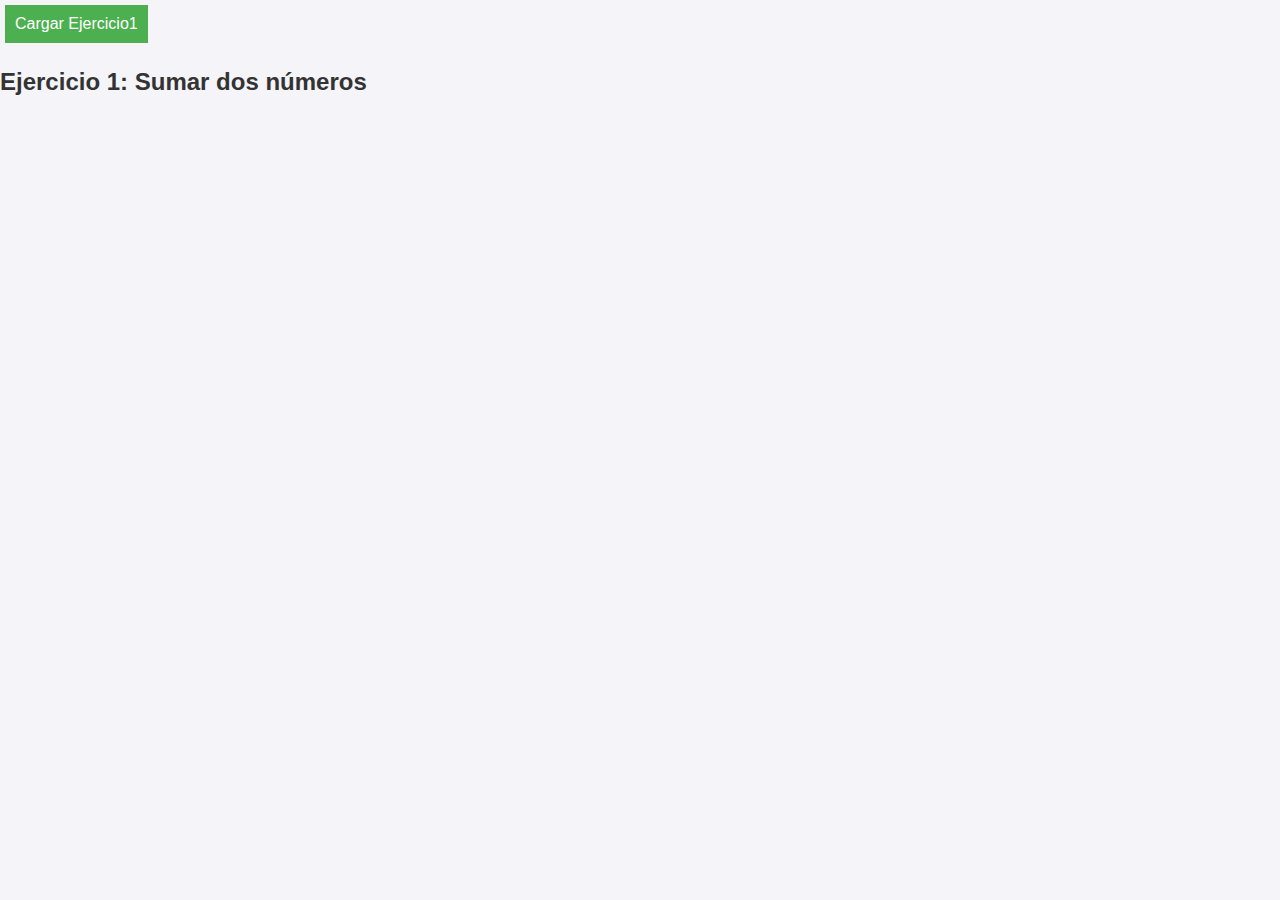
==== public/index.html @ 41122afa "Remove code in  index html" ====
<!DOCTYPE html>
<html lang="es">

<head>
  <meta charset="UTF-8">
  <meta name="viewport" content="width=device-width, initial-scale=1.0">
  <title>Mis Ejercicios PHP</title>
  <link rel="stylesheet" href="css/styles.css">
</head>

<body>
  <!-- Header Component -->


  <button id="load-exercise">Cargar Ejercicio1</button>
  <div id="exercise-container"></div>

  <!-- Zona de ejercicio actual -->
  <section id="exercise">
    <h2>Ejercicio 1: Sumar dos números</h2>

  </section>

  <!-- Navigation Buttons Component -->


  <!-- Importa los archivos JS donde están tus Web Components -->
  <script src="js/app.js"></script>
  <script src="js/header-component.js"></script> <!-- Archivo del header-component -->
  <script src="js/navigation-buttons.js"></script> <!-- Archivo del navigation-buttons -->

  <script src="./js/scripts.js"></script>
</body>

</html>
---- public/css/styles.css ----
body {
  font-family: Arial, sans-serif;
  background-color: #f4f4f9;
  padding: 0;
  margin: 0;
}

h1,
h2 {
  color: #333;
}

.main-content {
  text-align: center;
  padding: 20px;
}

input,
button {
  padding: 10px;
  margin: 5px;
  font-size: 16px;
}

button {
  background-color: #4caf50;
  color: white;
  border: none;
  cursor: pointer;
}

button:hover {
  background-color: #45a049;
}

.navigation {
  margin-top: 20px;
}

.navigation button,
.navigation a {
  margin: 10px;
  padding: 10px 20px;
  background-color: #007bff;
  color: white;
  border: none;
  text-decoration: none;
  cursor: pointer;
}

.navigation button:hover,
.navigation a:hover {
  background-color: #0056b3;
}
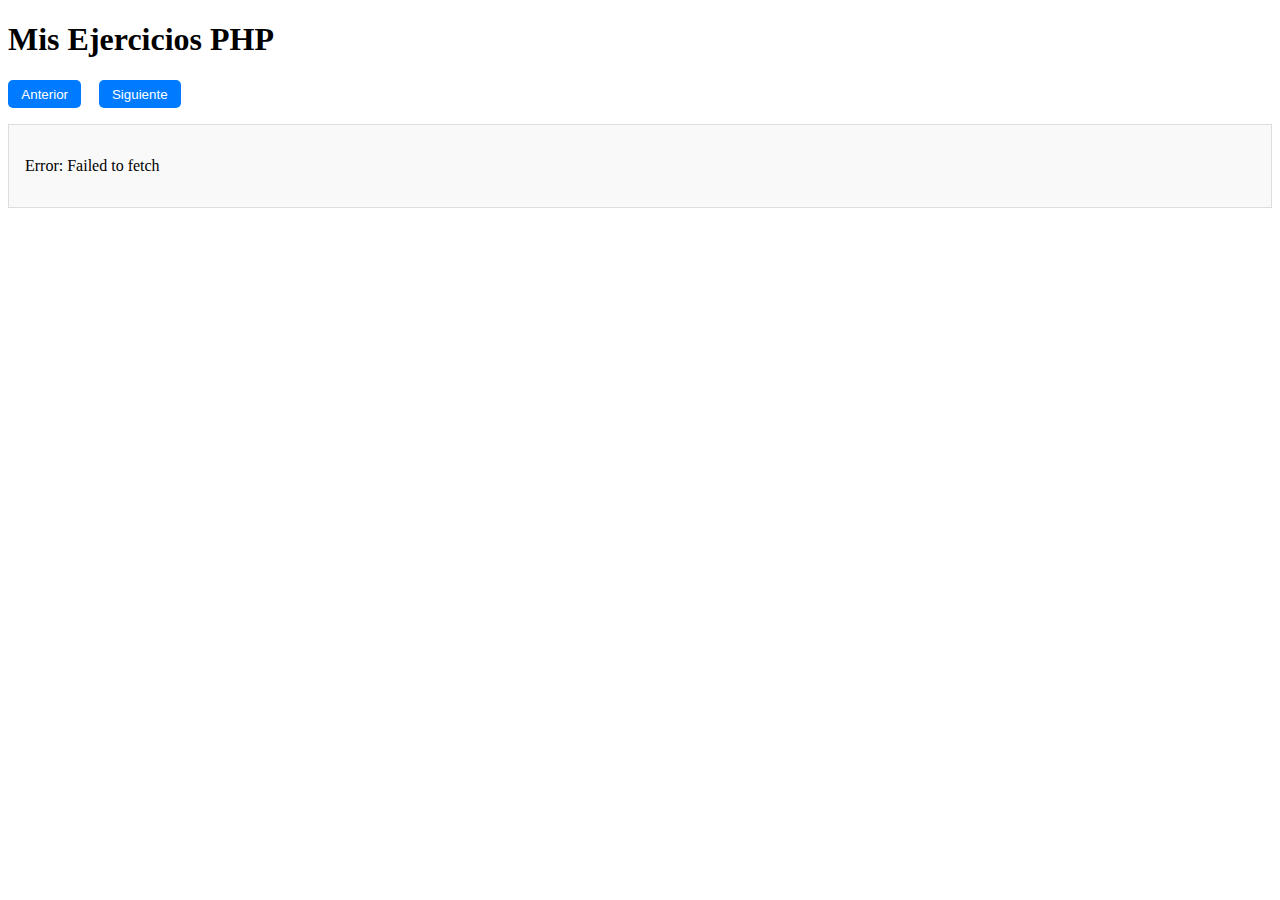
==== commit b2768394: "Add css, buttons in index.html" ====
--- a/public/index.html
+++ b/public/index.html
@@ -9,27 +9,13 @@
 </head>
 
 <body>
-  <!-- Header Component -->
-
-
-  <button id="load-exercise">Cargar Ejercicio1</button>
+  <h1>Mis Ejercicios PHP</h1>
+  <div id="navigation">
+    <button id="prev-button">Anterior</button>
+    <button id="next-button">Siguiente</button>
+  </div>
   <div id="exercise-container"></div>
-
-  <!-- Zona de ejercicio actual -->
-  <section id="exercise">
-    <h2>Ejercicio 1: Sumar dos números</h2>
-
-  </section>
-
-  <!-- Navigation Buttons Component -->
-
-
-  <!-- Importa los archivos JS donde están tus Web Components -->
-  <script src="js/app.js"></script>
-  <script src="js/header-component.js"></script> <!-- Archivo del header-component -->
-  <script src="js/navigation-buttons.js"></script> <!-- Archivo del navigation-buttons -->
-
-  <script src="./js/scripts.js"></script>
+  <script type="module" src="./js/scripts.js"></script>
 </body>
 
 </html>--- a/public/css/styles.css
+++ b/public/css/styles.css
@@ -1,54 +1,25 @@
-body {
-  font-family: Arial, sans-serif;
-  background-color: #f4f4f9;
-  padding: 0;
-  margin: 0;
-}
-
-h1,
-h2 {
-  color: #333;
-}
-
-.main-content {
-  text-align: center;
-  padding: 20px;
-}
-
-input,
-button {
-  padding: 10px;
-  margin: 5px;
-  font-size: 16px;
+#navigation {
+  margin: 1em 0;
 }
 
 button {
-  background-color: #4caf50;
+  padding: 0.5em 1em;
+  margin-right: 1em;
+  background-color: #007bff;
   color: white;
   border: none;
+  border-radius: 5px;
   cursor: pointer;
 }
 
-button:hover {
-  background-color: #45a049;
+button:disabled {
+  background-color: #cccccc;
+  cursor: not-allowed;
 }
 
-.navigation {
-  margin-top: 20px;
+#exercise-container {
+  margin-top: 1em;
+  padding: 1em;
+  border: 1px solid #ddd;
+  background-color: #f9f9f9;
 }
-
-.navigation button,
-.navigation a {
-  margin: 10px;
-  padding: 10px 20px;
-  background-color: #007bff;
-  color: white;
-  border: none;
-  text-decoration: none;
-  cursor: pointer;
-}
-
-.navigation button:hover,
-.navigation a:hover {
-  background-color: #0056b3;
-}
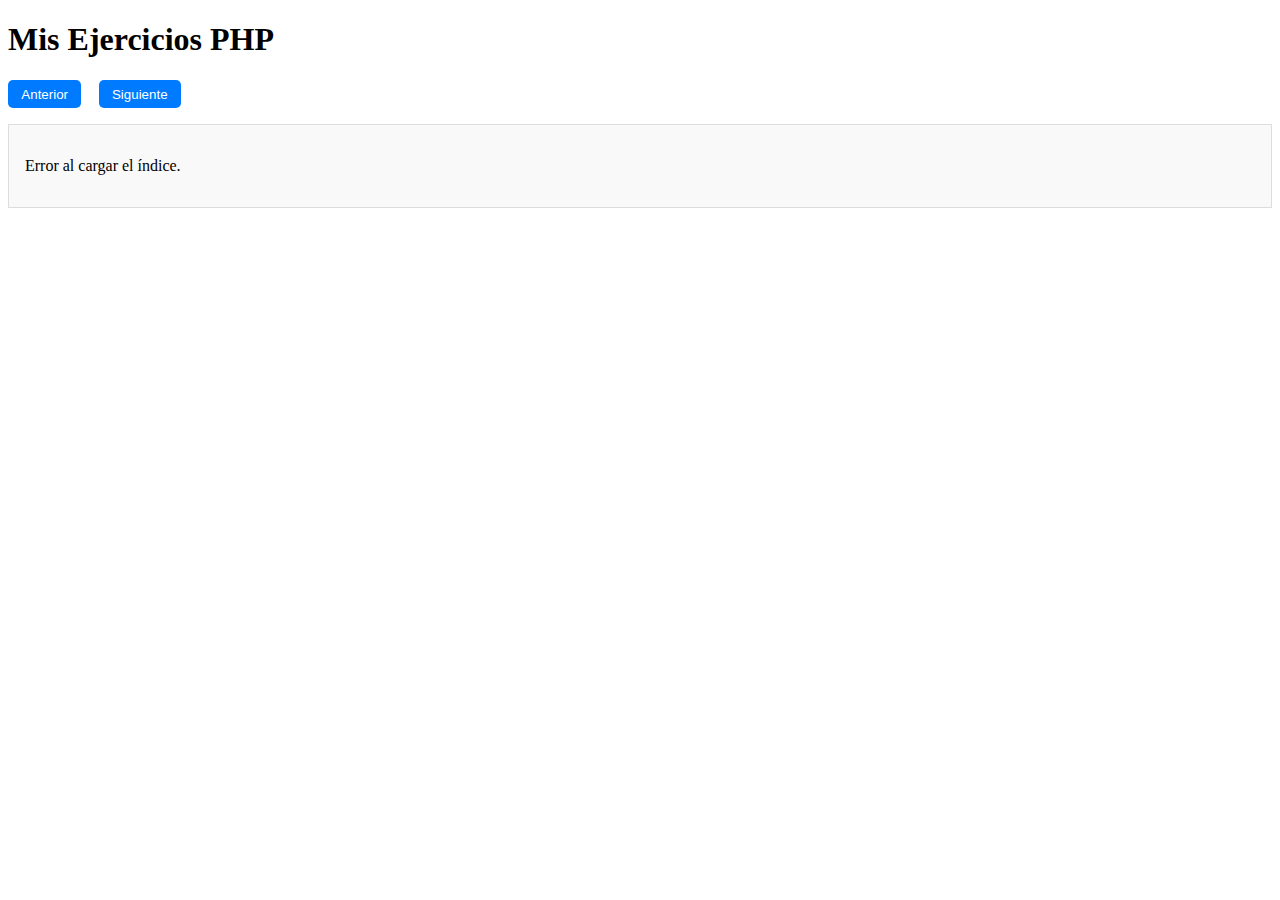
==== commit f814cfd7: "Change navigation buttons and functions in index.html y script.js" ====
--- a/public/index.html
+++ b/public/index.html
@@ -10,11 +10,16 @@
 
 <body>
   <h1>Mis Ejercicios PHP</h1>
+
+  <!-- Botones de navegación -->
   <div id="navigation">
     <button id="prev-button">Anterior</button>
     <button id="next-button">Siguiente</button>
   </div>
+
+  <!-- Contenedor para índice o ejercicios -->
   <div id="exercise-container"></div>
+
   <script type="module" src="./js/scripts.js"></script>
 </body>
 
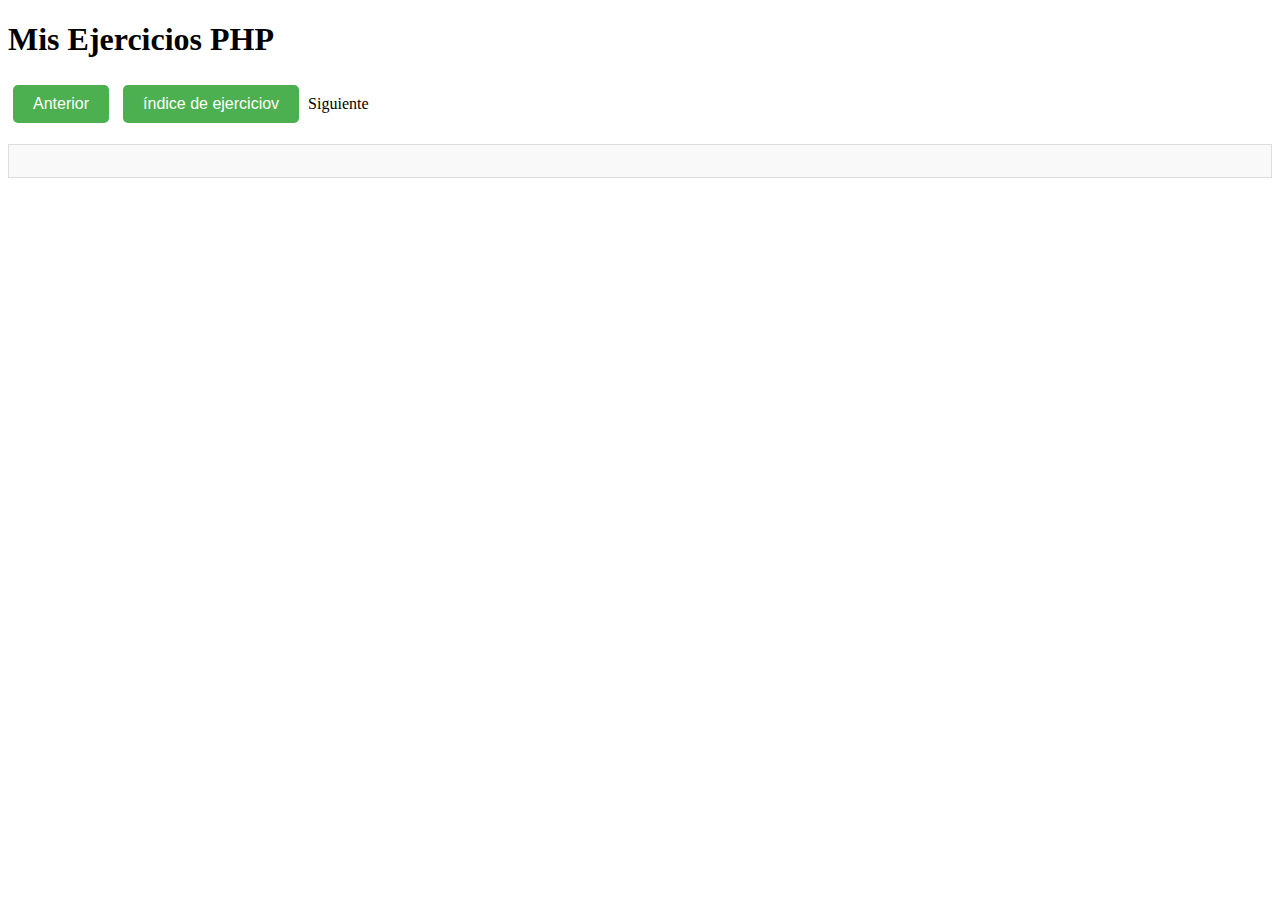
==== commit 63d828c0: "Add button to go to index" ====
--- a/public/index.html
+++ b/public/index.html
@@ -14,7 +14,8 @@
   <!-- Botones de navegación -->
   <div id="navigation">
     <button id="prev-button">Anterior</button>
-    <button id="next-button">Siguiente</button>
+    <button id="index-button">índice de ejerciciov</button>
+    </button <button id="next-button">Siguiente</button>
   </div>
 
   <!-- Contenedor para índice o ejercicios -->
--- a/public/css/styles.css
+++ b/public/css/styles.css
@@ -23,3 +23,21 @@
   border: 1px solid #ddd;
   background-color: #f9f9f9;
 }
+#navigation button {
+  padding: 10px 20px;
+  margin: 5px;
+  background-color: #4caf50; /* Color de fondo verde */
+  color: white;
+  border: none;
+  cursor: pointer;
+  font-size: 16px;
+}
+
+#navigation button:hover {
+  background-color: #45a049; /* Color al pasar el ratón */
+}
+
+#navigation a {
+  text-decoration: none;
+  color: white; /* Color del texto del enlace */
+}
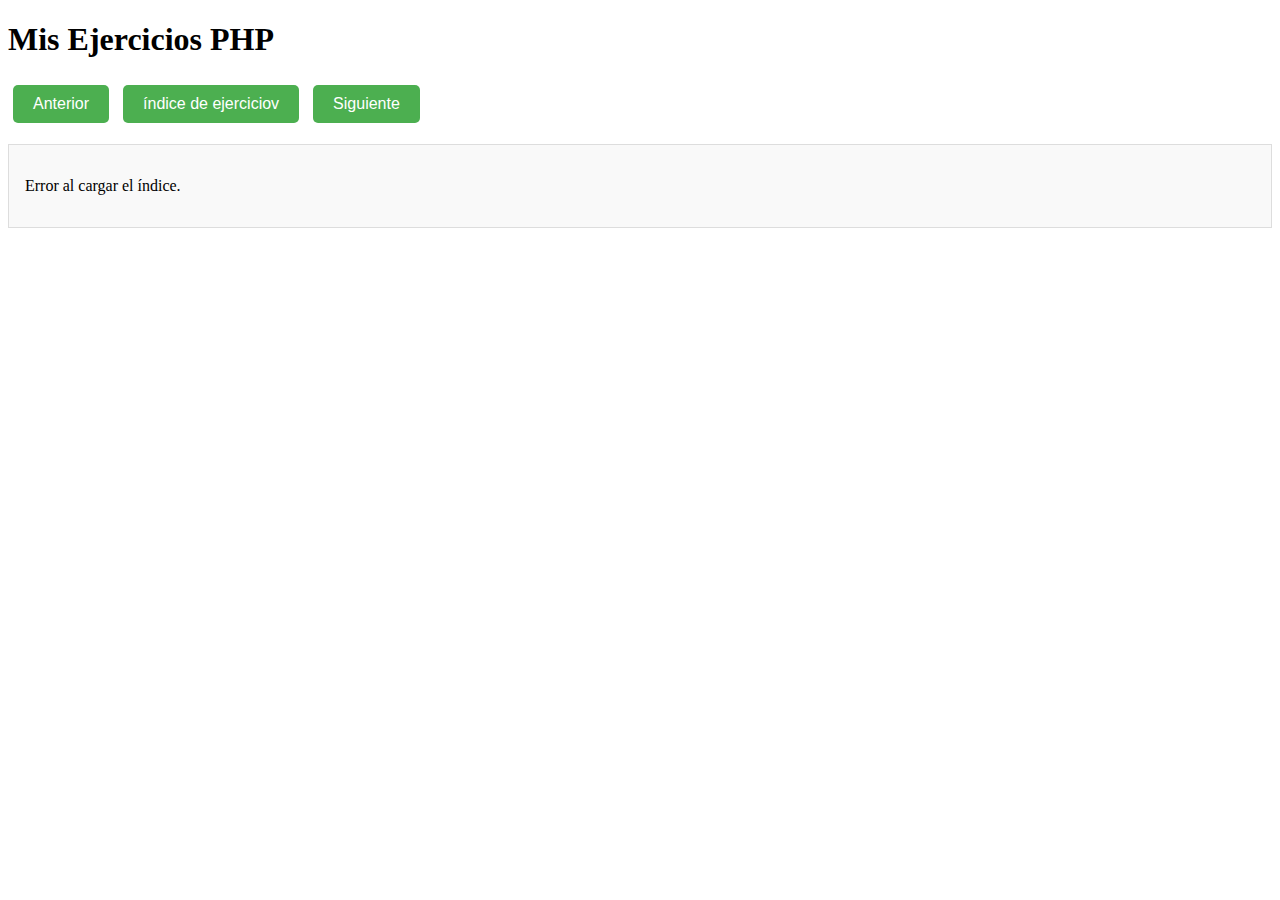
==== commit 9536c322: "Fix next button" ====
--- a/public/index.html
+++ b/public/index.html
@@ -15,7 +15,7 @@
   <div id="navigation">
     <button id="prev-button">Anterior</button>
     <button id="index-button">índice de ejerciciov</button>
-    </button <button id="next-button">Siguiente</button>
+    <button id="next-button">Siguiente</button>
   </div>
 
   <!-- Contenedor para índice o ejercicios -->
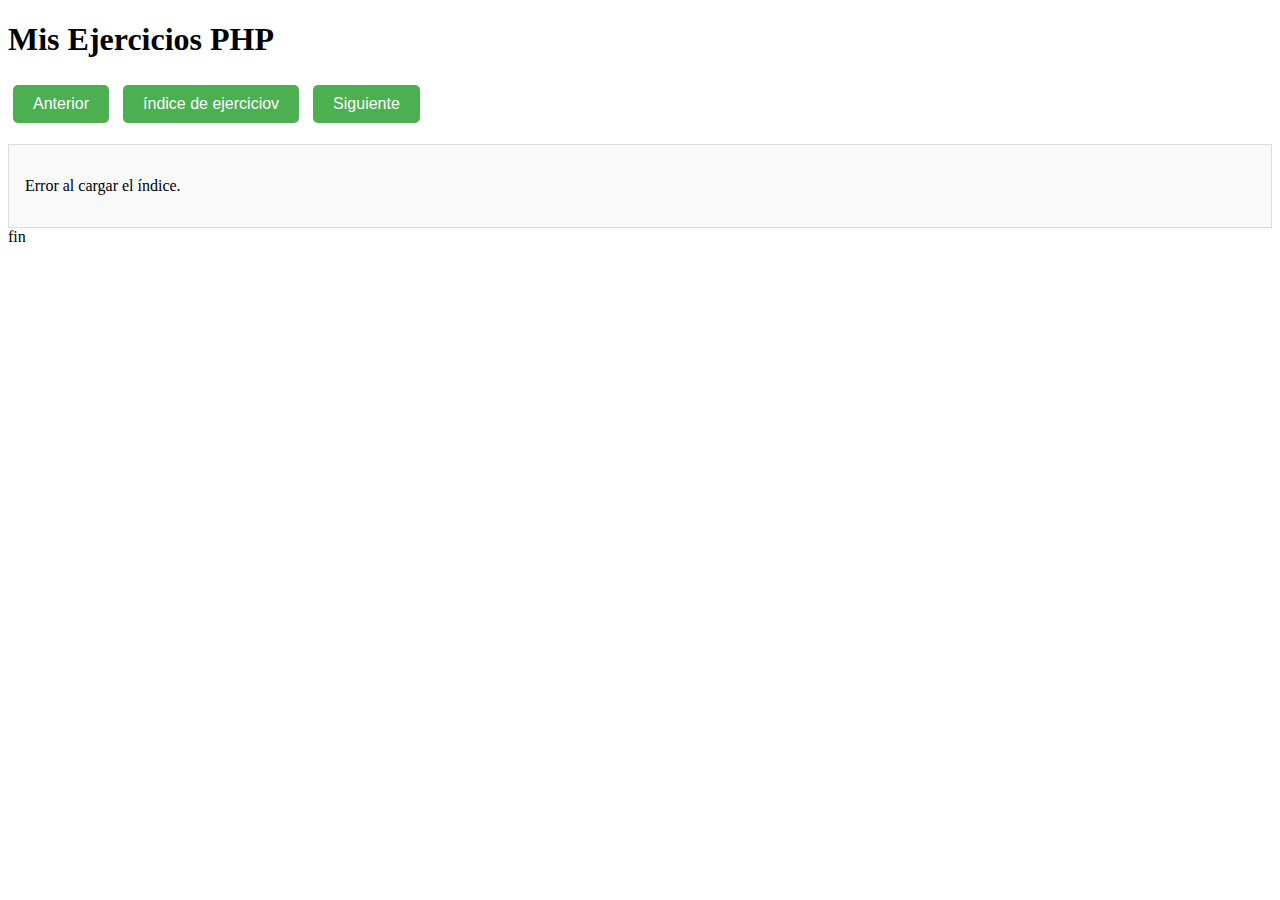
==== commit 5f1956b6: "Test from imac" ====
--- a/public/index.html
+++ b/public/index.html
@@ -20,7 +20,7 @@
 
   <!-- Contenedor para índice o ejercicios -->
   <div id="exercise-container"></div>
-
+  fin
   <script type="module" src="./js/scripts.js"></script>
 </body>
 
